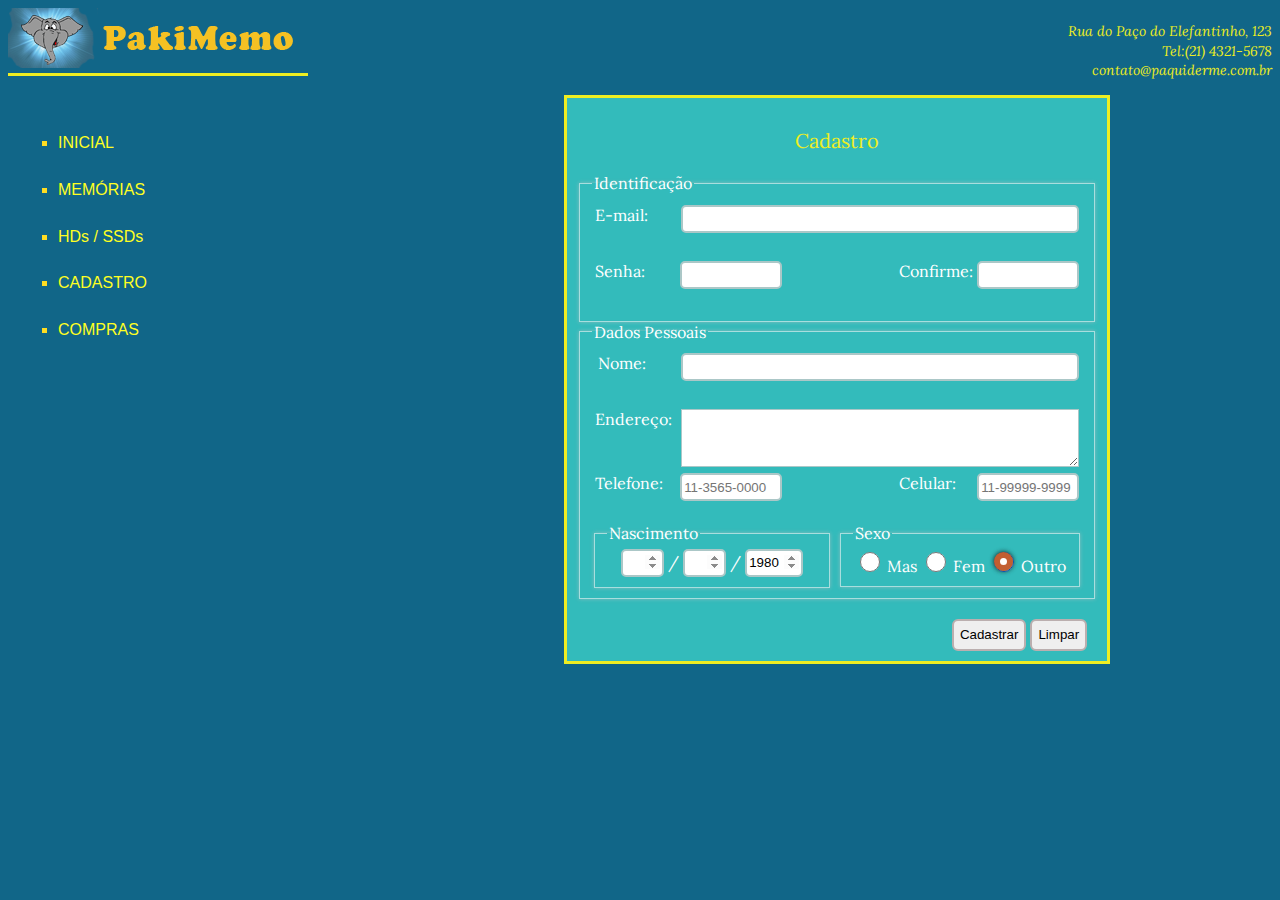
==== pages/Cadastro.html @ 2a601d60 "Primeiro commit" ====
<!DOCTYPE html>
<html lang="pt-br">
  
  <head>
    <meta charset="UTF-8">
    <meta http-equiv="X-UA-Compatible" content="IE=edge">
    <meta name="viewport" content="width=device-width, initial-scale=1.0">
    <title>PakiMemo | html5</title>
    <link rel="shortcut icon" href="/img/favicon.ico" type="image/x-icon">
    <link rel="stylesheet" href="/src/style.css">
  </head>

  <body>
    <!-- Cabeçalho -->
    <header>     
        <img class="imgLogo" src="/img/PakiLogoTopo.png"  alt="">
        <p class="ender"><i>Rua do Paço do Elefantinho, 123<br> Tel:(21) 4321-5678<br> contato@paquiderme.com.br</i></p>            
    </header>
    <!-- Navbar lado esquerdo -->
    <nav>      
      <ul>
        <li><a href="/pages/html5/PakiMemo.html">INICIAL</a></li>
        <li><a href="/pages/Memorias.html">MEMÓRIAS</a></li>
        <li><a href="/pages/Discos.html">HDs / SSDs</a></li>
        <li><a href="/pages/Cadastro.html">CADASTRO</a></li>
        <li><a href="/pages/Compras.html">COMPRAS</a></li>
      </ul> 
    </nav>
    <!-- Seção lado direito -->
    <section class="section">    
      <form class="FormBox" action="">
        <p class="title">Cadastro</p>  
        <!-- Identificação -->
        <fieldset class="FSLinhaInteira fieldset ">
          <legend>Identificação</legend>
          <div id="linhaEnder" class="LinhaForm FSLinaInteira" >          
            <label for="email" class="">E-mail:</label>
            <input type="text" id="email" class="InpBoxGnd style" required>
          </div>
          <div class="LinhaForm FSLinhaInteira ColEsq">
            <label for="senha" class="">Senha:</label>
            <input type="password" id="senha" class="InpBoxMed style ajust-input" required>
          </div>
          <div id="linhaEnder" class="LinhaForm FSLinhaInteira ColDir">
            <label for="confirme" class="">Confirme:</label>
            <input type="password" id="confirme senha" class="InpBoxMed style" required>
          </div>  
        
        </fieldset>

        <!-- Dados Pessoais -->
        <fieldset class="FSLinhaInteira fieldset">      
            <legend>Dados Pessoais</legend>
            <div id="linhaEnder" class="LinhaForm FSLinaInteira">
              <label for="" class="LinhaForm">Nome:</label>
              <input type="text" class="InpBoxGnd style" required>
            </div>
            <div id="linhaEnder" class="LinhaForm">
              <label for="" class="">Endereço:</label>
              <textarea name="" id="linhaEnder" class="LinhaForm InpBoxGnd" id="" cols="52" rows="10" required></textarea>
            </div>
            <div id="linhaEnder" class="LinhaForm FSLinaInteira ColEsq">
              <label for="phone" class="">Telefone:</label>
              <input type="tel" id="phone" name="phone" pattern="[0-9]{2}-[0-9]{4}-[0-9]{4}" placeholder="11-3565-0000"  class="InpBoxMed style ajust-input">
            </div>
            <div id="linhaEnder" class="LinhaForm FSLinaInteira ColDir">
              <label for="celular" class="">Celular:</label>          
              <input type="tel" id="Celular" name="celular" pattern="[0-9]{2} [0-9]{5}-[0-9]{4}" placeholder="11-99999-9999" class="InpBoxMed style">
            </div>

            <!-- Nascimento -->          
            <fieldset class="FSLinhaInteira FSColEsq fieldset">
              <legend>Nascimento</legend>            
              <input type="number" id="" name="dia" min="01" max="31" required class="numDD style">            
              <label for="">/</label>
              <input type="number" id="" name="mes" min="01" max="12" required class="numDD style">
              <label for="">/</label>
              <input type="number" id="" name="ano" min="1000" max="2999" required  value="1980" class="numQD style">
            </fieldset>
          

            <!-- Genero -->
            <fieldset class="FSColDir fieldset">
              <legend>Sexo</legend>
              <input type="radio" class="radio" name="sexo" id="Mas" value="Masculino">
              <label for="" class="">Mas</label>
              <input type="radio" class="radio" name="sexo" id="Fem" value="Feminino">
              <label for="" class="">Fem</label>
              <input type="radio" class="radio" checked name="sexo" id="Outro" value="Outros">
              <label for="" class="">Outro</label>
            </fieldset>

        </fieldset>

        <!-- Buttons -->
        <div class="botoes">
          <input type="submit" class="btn-cadastro" value="Cadastrar">
          <input type="reset" class="btn-cadastro" value="Limpar">
        </div>

      </form>
    </section>
    
  </body>
</html>
---- src/style.css ----
/* 
---------------- AD1 -------------------
Aluno: John Michael de Almeida Peixoto
CPW - Construção de Página Web
Polo São Gonçalo - Periodo 2022.01
----------------------------------------
*/

@import url('https://fonts.googleapis.com/css2?family=Lora&display=swap');


/*------------------------------- */
body{  
  background: #116688;
  font-family: var(--sourcesLora);
  color: #EEEE22;
  font-size: 16px;
}
/*-----------Variaveis----------- */
:root{  
  /* Fontes */
  --sourcesLora:'Lora', Georgia,serif;
  --sourcesRubik: 'Rubik', sans-serif;
}
/*------------------------------- */
header, nav, section{
  display: block; 
}
/*------------------------------- */
header { 
  /* width: 100%;
  height: 142px; */
  display: block; 
  margin-bottom: 1px;
}
/*------------------------------- */
nav { 
  display: block; 
  width: 18%; 
  float: left;
  margin-right: 10px;
  font-family: var(--sourcesRubik);
}
/*------------------------------- */
nav ul{
  color: #FFDD22;
  line-height: 230%;
  margin-top: 40px;
  list-style-type: square;
}
/*------------------------------- */
section {
  display: block;
  width: 80%;
  float: right;
}
.section{
  width: 56%;
  margin: 0px -60%;
}
/*------------------------------- */
ul{
  line-height: 200%;   
}
/*------------------------------- */
li{
  margin: 10px;  
}
/*------------------------------- */
a{
  color: #FFFF22;
  text-decoration:none;
}
/*------------------------------- */
a:hover{
  color:#DDDD22;
}
/*------------------------------- */
section ul{
  color: #114455;
  list-style: disc; 
}
/*------------------------------- */
section ol{
  color:#AA0000;  
}

/*------------------------------- */
.ender{
  width: 60%;
  text-align: right;
  font-size: 14px;
  line-height: 140%;
  float: right;
}
/*------------------------------- */
.imgLogo{
  border-bottom: 3px solid;
  margin-bottom: 4px;
  padding-bottom: 5px;
  /* display:flex; */
}
/*------------------------------- */
.apres{  
  text-align: center;
  font-size: 18px;   
}
/*------------------------------- */
.listaMemo{
  width: 340px;
  background: #EEEEEE;
  padding: 10px 10px 10px 50px;
  color:#AA0000;
  border: 4px solid #000055 ;
  margin: 0px auto 10px auto;
  list-style: decimal;
  font-family: var(--sourcesRubik);
  
}
/*------------------------------- */
.preco{
  color: #EE0000;
  vertical-align:middle;
  font: bold;
}
/*------------------------------- */
.Titulo{
  text-align: center;
}
/*------------------------------- */
#linha-horizontal{
  width: 300px;
  border:1px solid #EEEE22;
}
/*------------------------------- */

.title{
  font-size: 20px;
}


/* ------------------table--------------------- */

.tabDisco{
  
  border-collapse: collapse;
  margin: 6px auto 10px auto;
  background: #FFFFFF;
  color: #000066;
  font-family: var(--sourcesRubik);
  font-size: 14px;
}
.linTH{
  color: #FFFFFF;
  background: #22BB66;
  vertical-align:middle;
  text-align: center;
}
.colTH{
  color: #FFFFFF;
  background: #2299DD;
  text-align:left;
}
.imgDisco{
  width: 70px;
  height: 70px;
}

td, th{
  border: 3px solid #226699;
  padding: 6px 12px 6px 12px;
}
.titulo{
  color: #FFFF00;
  background: #229955;
  font: bold;
  text-align: center;
  font-size: 16px;
}

/* -------------------Cadastro------------------- */

.FormBox{
  width: 520px;
  background: #33BBBB;
  padding: 10px;
  font-size: 16px;
  text-align: center;
  margin-top: 10px;
  border: 3px solid #EEEE22;
}
/* -------------------Fieldset------------------- */
.FSLinhaInteira{
  color:white;
  width: 490px;
  text-align: left;
}
.FSColEsq{
  width:210px;
  text-align: center;
  float: left;
}
.FSColDir{
  width: 214px;
  text-align: center;
  float: right;
}
.fieldset{
  border: 1px solid #a8dede;
  box-shadow: 0px 0px 4px #87bdbe;
}

/* -------------------Box internas dos Fieldsets------------------- */
.LinhaForm{
  margin: 0px;
  height: 30px;
  padding: 6px 3px 0px 3px;
}
.ColEsq{
  width: 180px;
  float: left;
  display: block;
}
.ColDir{
  width: 180px;
  float: right;
  display: block;
}
.LabBox{
  width: 80px;
  float: left;
  display: block;
}
.botoes{
  text-align: right;
  margin: 20px 10px 0px 10px;
}

/* -------------------Elementos------------------- */
.InpBoxGnd{
  width: 390px;
    float: right;
    display: block;
    border: 1px solid #abc7c7;
}
.InpBoxMed{
  width: 94px;
  float: right;
  display: block;
  
}
.numDD{
  width: 35px; 
}
.numQD{
  width: 50px;  
}

.ajust-input{
  margin: 0px -7px;
}

.extra{
  border: 3px solid #f3eeee;
  border-radius: 4px;
  height: 20px;
}
legend{
  text-align: left;
  
}

input[type=number]::-webkit-inner-spin-button {
  opacity: 1;
} 

input[type="radio" i] {
  
    cursor: pointer;
    appearance: auto;
    box-sizing: border-box;
    margin: 3px 3px 0px 5px;
    padding: initial;
    /* border: initial; */
    height: 20px;
    width: 20px;
    border: 3px solid turquoise;
}

#linhaEnder{
  height: 50px;
}
#inpEnder{
  width: 394px;
  height: 80px;
}
.style{
  border: 2px solid #abc7c7;
  border-radius: 5px;
  height: 22px;
}

.radio{
 
  border: 3px solid;
}
/* -------------- */


.radio, .checkbox {
  cursor: pointer;
  appearance: none;
  width: 30px;
  height: 30px; 
  border-radius: 50%;
  position: relative; 
  flex-direction: row;
  align-items: center;
  justify-content: center;
  outline: none;
  
}
.radio:before, .checkbox:before {
  content: '';
  width: 5px;
  height: 5px;
  background:#fffdfc;
  border-radius: 50%;
  opacity: 0;  
  position: absolute;
  border: 6.0px solid #c35e31;
  box-shadow: 0px 0px 5px #111;  
  padding: 1px;
}


.radio:checked:before, .checkbox:checked:before {
  opacity: 1;
}

.btn-cadastro{
  max-width:100%;
  height: 2rem;
  border-radius: 6px;
  border: 2px solid #bbafaf;
}

/* ---- compras ---- */
.compras{
border: 2px solid #abc7c7;
border-radius: 5px;
height: 29px;
}
.bandeira{
  width: 80px !important;
  height: 100%;
}
.textArea{
  width: 473px !important;
}

/*  */
.cadastrarSe{
  padding: 10px;
  margin-top: 10px;
}
#loginCad{
  width: 260px;
}
#idEmail{
  width: 160px;
}
#senhaCad{
  width: 180px;
}
#lisSelProd{
  width: 370px;
}
#selProduto {
  width: 67%;
}
#btnIncluir{
  width: 70px;
}
#boxPedidos{
  height: 100px;
}
#lisPedArea{
  height: 90%;
  width: 100%;
}
#fsBandeira{
  width: 80px;
  text-align: left;

}
#numCartao{
  height: 35px;
  width: 350px;
  padding-top: 10px;
}
#valCartao {
  width: 230px;
  height: 35px;  
}
#boxParcel {
  width: 230px;
  height: 30px; 
}

/* -Dados do Cartão */

.div-inline-block{
  display: inline-block;
  margin-top: 14px;
  text-align: left;
}
.div-bandeira{
  margin-top: 0;
  display: flex;
  flex-direction: row;
  align-items: center;
}
.row {
  display: flex;
    justify-content: space-between;
    align-items: center;

}
.p-align{
  margin: 0; 
  padding: 0;
}
.mt--10{
  margin-top: 10px;
}
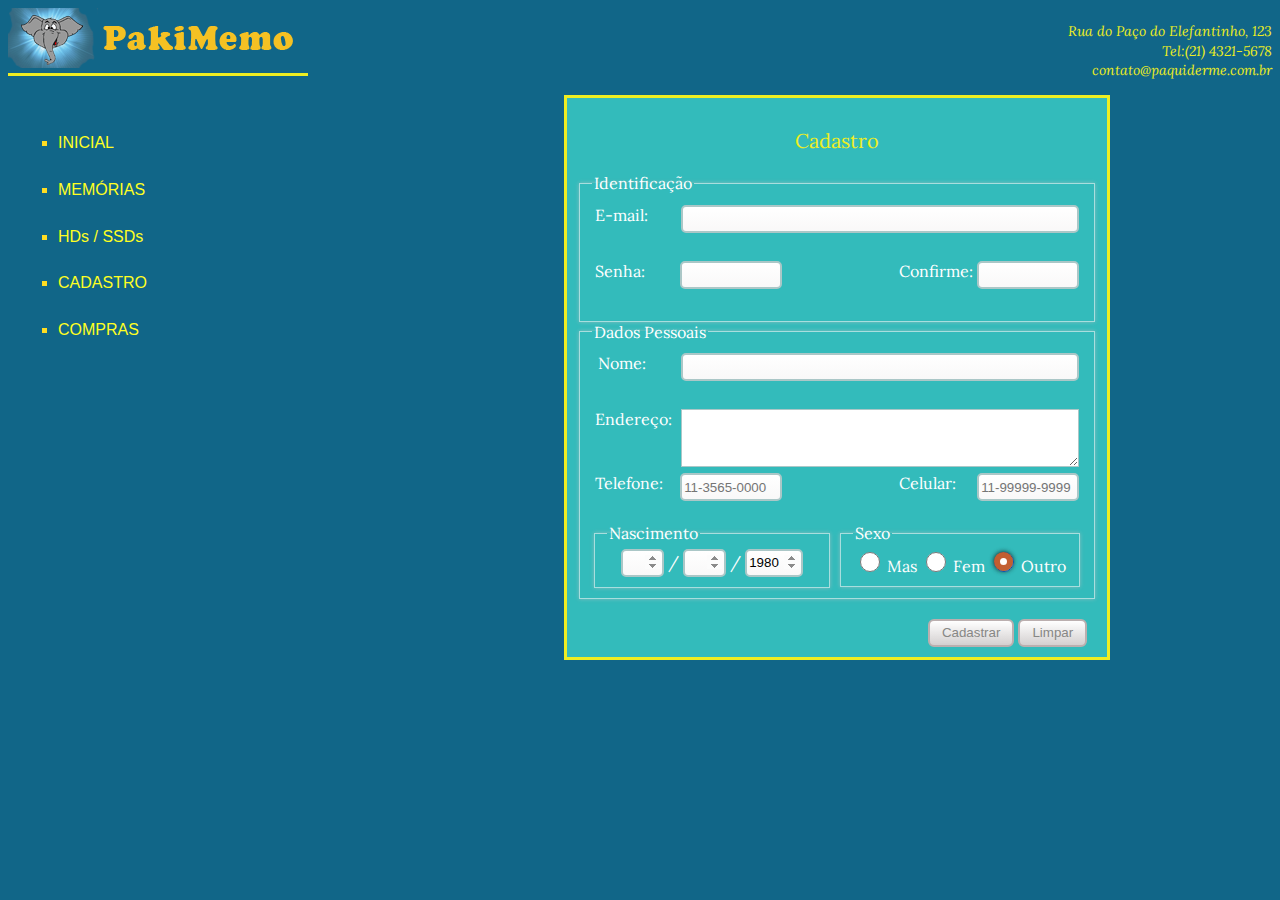
==== commit 7d9cc802: "Ajuste e alinhamento dos input, tag e outros" ====
--- a/pages/Cadastro.html
+++ b/pages/Cadastro.html
@@ -96,8 +96,8 @@
 
         <!-- Buttons -->
         <div class="botoes">
-          <input type="submit" class="btn-cadastro" value="Cadastrar">
-          <input type="reset" class="btn-cadastro" value="Limpar">
+          <input type="submit" class="btn-cadastro" alt="Cadastrar" value="Cadastrar">
+          <input type="reset" class="btn-cadastro" alt="Limpar" value="Limpar">
         </div>
 
       </form>
--- a/src/style.css
+++ b/src/style.css
@@ -1,422 +1,440 @@
-
 /* 
 ---------------- AD1 -------------------
 Aluno: John Michael de Almeida Peixoto
 CPW - Construção de Página Web
+Projeto: Construção do site PakiMemo
 Polo São Gonçalo - Periodo 2022.01
 ----------------------------------------
 */
 
-@import url('https://fonts.googleapis.com/css2?family=Lora&display=swap');
-
-
-/*------------------------------- */
-body{  
+@import url("https://fonts.googleapis.com/css2?family=Lora&display=swap");
+
+
+body {
   background: #116688;
   font-family: var(--sourcesLora);
-  color: #EEEE22;
+  color: #eeee22;
   font-size: 16px;
 }
-/*-----------Variaveis----------- */
-:root{  
+/*----------- Variaveis ----------- */
+:root {
   /* Fontes */
-  --sourcesLora:'Lora', Georgia,serif;
-  --sourcesRubik: 'Rubik', sans-serif;
-}
-/*------------------------------- */
-header, nav, section{
-  display: block; 
-}
-/*------------------------------- */
-header { 
+  --sourcesLora: "Lora", Georgia, serif;
+  --sourcesRubik: "Rubik", sans-serif;
+}
+/*--------------------------------- */
+
+header,
+nav,
+section {
+  display: block;
+}
+
+header {
   /* width: 100%;
   height: 142px; */
-  display: block; 
+  display: block;
   margin-bottom: 1px;
 }
-/*------------------------------- */
-nav { 
-  display: block; 
-  width: 18%; 
+
+nav {
+  display: block;
+  width: 18%;
   float: left;
   margin-right: 10px;
   font-family: var(--sourcesRubik);
 }
-/*------------------------------- */
-nav ul{
-  color: #FFDD22;
+
+nav ul {
+  color: #ffdd22;
   line-height: 230%;
   margin-top: 40px;
   list-style-type: square;
 }
-/*------------------------------- */
+
 section {
   display: block;
   width: 80%;
   float: right;
 }
-.section{
-  width: 56%;
-  margin: 0px -60%;
-}
-/*------------------------------- */
-ul{
-  line-height: 200%;   
-}
-/*------------------------------- */
-li{
-  margin: 10px;  
-}
-/*------------------------------- */
-a{
-  color: #FFFF22;
-  text-decoration:none;
-}
-/*------------------------------- */
-a:hover{
-  color:#DDDD22;
-}
-/*------------------------------- */
-section ul{
+
+
+ul {
+  line-height: 200%;
+}
+
+li {
+  margin: 10px;
+}
+
+a {
+  color: #ffff22;
+  text-decoration: none;
+}
+
+a:hover {
+  color: #dddd22;
+}
+
+section ul {
   color: #114455;
-  list-style: disc; 
-}
-/*------------------------------- */
-section ol{
-  color:#AA0000;  
-}
-
-/*------------------------------- */
-.ender{
+  list-style: disc;
+}
+
+section ol {
+  color: #aa0000;
+}
+
+
+.ender {
   width: 60%;
   text-align: right;
   font-size: 14px;
   line-height: 140%;
   float: right;
 }
-/*------------------------------- */
-.imgLogo{
+
+.imgLogo {
   border-bottom: 3px solid;
   margin-bottom: 4px;
   padding-bottom: 5px;
   /* display:flex; */
 }
-/*------------------------------- */
-.apres{  
-  text-align: center;
-  font-size: 18px;   
-}
-/*------------------------------- */
-.listaMemo{
+
+.apres {
+  text-align: center;
+  font-size: 18px;
+}
+
+.listaMemo {
   width: 340px;
-  background: #EEEEEE;
+  background: #eeeeee;
   padding: 10px 10px 10px 50px;
-  color:#AA0000;
-  border: 4px solid #000055 ;
+  color: #aa0000;
+  border: 4px solid #000055;
   margin: 0px auto 10px auto;
   list-style: decimal;
   font-family: var(--sourcesRubik);
-  
-}
-/*------------------------------- */
-.preco{
-  color: #EE0000;
-  vertical-align:middle;
+}
+
+.preco {
+  color: #ee0000;
+  vertical-align: middle;
   font: bold;
 }
-/*------------------------------- */
-.Titulo{
-  text-align: center;
-}
-/*------------------------------- */
-#linha-horizontal{
+
+.Titulo {
+  text-align: center;
+}
+
+#linha-horizontal {
   width: 300px;
-  border:1px solid #EEEE22;
-}
-/*------------------------------- */
-
-.title{
-  font-size: 20px;
-}
-
-
-/* ------------------table--------------------- */
-
-.tabDisco{
-  
+  border: 1px solid #eeee22;
+}
+
+
+/* --------------- table --------------- */
+
+.tabDisco {
   border-collapse: collapse;
   margin: 6px auto 10px auto;
-  background: #FFFFFF;
+  background: #ffffff;
   color: #000066;
   font-family: var(--sourcesRubik);
   font-size: 14px;
 }
-.linTH{
-  color: #FFFFFF;
-  background: #22BB66;
-  vertical-align:middle;
-  text-align: center;
-}
-.colTH{
-  color: #FFFFFF;
-  background: #2299DD;
-  text-align:left;
-}
-.imgDisco{
+.linTH {
+  color: #ffffff;
+  background: #22bb66;
+  vertical-align: middle;
+  text-align: center;
+}
+.colTH {
+  color: #ffffff;
+  background: #2299dd;
+  text-align: left;
+}
+.imgDisco {
   width: 70px;
   height: 70px;
 }
 
-td, th{
+td,
+th {
   border: 3px solid #226699;
   padding: 6px 12px 6px 12px;
 }
-.titulo{
-  color: #FFFF00;
+.titulo {
+  color: #ffff00;
   background: #229955;
   font: bold;
   text-align: center;
   font-size: 16px;
 }
 
-/* -------------------Cadastro------------------- */
-
-.FormBox{
+/* ------------ Cadastro/Compras --------------- */
+
+.FormBox {
   width: 520px;
-  background: #33BBBB;
+  background: #33bbbb;
   padding: 10px;
   font-size: 16px;
   text-align: center;
   margin-top: 10px;
-  border: 3px solid #EEEE22;
-}
-/* -------------------Fieldset------------------- */
-.FSLinhaInteira{
-  color:white;
-  width: 490px;
-  text-align: left;
-}
-.FSColEsq{
-  width:210px;
-  text-align: center;
-  float: left;
-}
-.FSColDir{
-  width: 214px;
-  text-align: center;
-  float: right;
-}
-.fieldset{
-  border: 1px solid #a8dede;
-  box-shadow: 0px 0px 4px #87bdbe;
-}
-
-/* -------------------Box internas dos Fieldsets------------------- */
-.LinhaForm{
-  margin: 0px;
-  height: 30px;
-  padding: 6px 3px 0px 3px;
-}
-.ColEsq{
-  width: 180px;
-  float: left;
-  display: block;
-}
-.ColDir{
-  width: 180px;
-  float: right;
-  display: block;
-}
-.LabBox{
-  width: 80px;
-  float: left;
-  display: block;
-}
-.botoes{
-  text-align: right;
-  margin: 20px 10px 0px 10px;
-}
-
-/* -------------------Elementos------------------- */
-.InpBoxGnd{
+  border: 3px solid #eeee22;
+}
+.title {
+  font-size: 20px;
+}
+
+.InpBoxGnd {
   width: 390px;
-    float: right;
-    display: block;
-    border: 1px solid #abc7c7;
-}
-.InpBoxMed{
+  float: right;
+  display: block;
+  border: 1px solid #abc7c7;
+}
+.InpBoxMed {
   width: 94px;
   float: right;
   display: block;
-  
-}
-.numDD{
-  width: 35px; 
-}
-.numQD{
-  width: 50px;  
-}
-
-.ajust-input{
+}
+.numDD {
+  width: 35px;
+}
+.numQD {
+  width: 50px;
+}
+
+.ajust-input {
   margin: 0px -7px;
 }
 
-.extra{
+.extra {
   border: 3px solid #f3eeee;
   border-radius: 4px;
   height: 20px;
 }
-legend{
+legend {
   text-align: left;
-  
-}
-
-input[type=number]::-webkit-inner-spin-button {
+}
+
+input[type="number"]::-webkit-inner-spin-button {
   opacity: 1;
-} 
+}
 
 input[type="radio" i] {
-  
-    cursor: pointer;
-    appearance: auto;
-    box-sizing: border-box;
-    margin: 3px 3px 0px 5px;
-    padding: initial;
-    /* border: initial; */
-    height: 20px;
-    width: 20px;
-    border: 3px solid turquoise;
-}
-
-#linhaEnder{
+  cursor: pointer;
+  appearance: auto;
+  box-sizing: border-box;
+  margin: 3px 3px 0px 5px;
+  padding: initial;
+  /* border: initial; */
+  height: 20px;
+  width: 20px;
+  border: 3px solid turquoise;
+}
+
+#linhaEnder {
   height: 50px;
 }
-#inpEnder{
+#inpEnder {
   width: 394px;
   height: 80px;
 }
-.style{
-  border: 2px solid #abc7c7;
-  border-radius: 5px;
-  height: 22px;
-}
-
-.radio{
- 
+
+.radio {
   border: 3px solid;
 }
-/* -------------- */
-
-
-.radio, .checkbox {
+.radio,
+.checkbox {
   cursor: pointer;
   appearance: none;
   width: 30px;
-  height: 30px; 
+  height: 30px;
   border-radius: 50%;
-  position: relative; 
+  position: relative;
   flex-direction: row;
   align-items: center;
   justify-content: center;
   outline: none;
-  
-}
-.radio:before, .checkbox:before {
-  content: '';
+}
+.radio:before,
+.checkbox:before {
+  content: "";
   width: 5px;
   height: 5px;
-  background:#fffdfc;
+  background: #fffdfc;
   border-radius: 50%;
-  opacity: 0;  
+  opacity: 0;
   position: absolute;
-  border: 6.0px solid #c35e31;
-  box-shadow: 0px 0px 5px #111;  
+  border: 6px solid #c35e31;
+  box-shadow: 0px 0px 5px #111;
   padding: 1px;
 }
 
-
-.radio:checked:before, .checkbox:checked:before {
+.radio:checked:before,
+.checkbox:checked:before {
   opacity: 1;
 }
 
-.btn-cadastro{
-  max-width:100%;
-  height: 2rem;
+.btn-cadastro {
+  max-width: 100%;
+  height: 1.75rem;
+  padding: 0px 12px;
+  color: #878785;
   border-radius: 6px;
   border: 2px solid #bbafaf;
-}
-
-/* ---- compras ---- */
-.compras{
-border: 2px solid #abc7c7;
-border-radius: 5px;
-height: 29px;
-}
-.bandeira{
+  background-image: linear-gradient(360deg, #897c7c45, #ffffff);
+}
+
+/* ------------ Fieldset --------------- */
+.FSLinhaInteira {
+  color: white;
+  width: 490px;
+  text-align: left;
+}
+.FSColEsq {
+  width: 210px;
+  text-align: center;
+  float: left;
+}
+.FSColDir {
+  width: 214px;
+  text-align: center;
+  float: right;
+}
+.fieldset {
+  border: 1px solid #a8dede;
+  box-shadow: 0px 0px 4px #87bdbe;
+}
+
+/* ------------ Box internas dos Fieldsets --------------- */
+.LinhaForm {
+  margin: 0px;
+  height: 30px;
+  padding: 6px 3px 0px 3px;
+}
+.ColEsq {
+  width: 180px;
+  float: left;
+  display: block;
+}
+.ColDir {
+  width: 180px;
+  float: right;
+  display: block;
+}
+.LabBox {
+  width: 80px;
+  float: left;
+  display: block;
+}
+.botoes {
+  text-align: right;
+  margin: 20px 10px 0px 10px;
+}
+
+/* ------------ compras --------------- */
+
+.section {
+  width: 56%;
+  margin: 0px -60%;
+}
+#idEmail {
+  width: 160px;
+}
+#loginCad {
+  width: 260px;
+}
+.style {
+  border: 2px solid #abc7c7;
+  border-radius: 5px;
+  height: 22px;
+  background-image: linear-gradient(360deg, #897c7c0d, #ffffff);
+}
+.compras {
+  border: 2px solid #abc7c7;
+  border-radius: 5px;
+  height: 29px;
+}
+.bandeira {
   width: 80px !important;
   height: 100%;
 }
-.textArea{
+.textArea {
   width: 473px !important;
 }
-
-/*  */
-.cadastrarSe{
+.cadastrarSe {
   padding: 10px;
   margin-top: 10px;
 }
-#loginCad{
-  width: 260px;
-}
-#idEmail{
-  width: 160px;
-}
-#senhaCad{
+#senhaCad {
   width: 180px;
 }
-#lisSelProd{
+#lisSelProd {
   width: 370px;
+  
 }
 #selProduto {
   width: 67%;
-}
-#btnIncluir{
+  background-image: linear-gradient(360deg, #897c7c45, #ffffff);
+}
+#btnIncluir {
   width: 70px;
 }
-#boxPedidos{
+#boxPedidos {
   height: 100px;
 }
-#lisPedArea{
+#lisPedArea {
   height: 90%;
   width: 100%;
 }
-#fsBandeira{
+#fsBandeira {
   width: 80px;
   text-align: left;
-
-}
-#numCartao{
+}
+#numCartao {
   height: 35px;
-  width: 350px;
+  width: 290px;
   padding-top: 10px;
 }
 #valCartao {
   width: 230px;
-  height: 35px;  
+  height: 35px;
 }
 #boxParcel {
   width: 230px;
-  height: 30px; 
-}
-
-/* -Dados do Cartão */
-
-.div-inline-block{
+  height: 30px;
+}
+
+/* Ajustes  */
+.ajust-div {
+  display: flex;
+  align-items: center;  
+}
+.numero{
+  margin-right: 10px;
+}
+.emailAjs{
+  margin-right: 20px;
+}
+.parcela{
+  margin-left: -3px;
+}
+.div-btn{
+  margin: 0px 0px 0px 3.5rem;
+}
+.linhaAjst {
+  height: 80px !important;
+}
+/* ------------- Dados do Cartão ------------ */
+
+.div-inline-block {
   display: inline-block;
   margin-top: 14px;
   text-align: left;
 }
-.div-bandeira{
+.div-bandeira {
   margin-top: 0;
   display: flex;
   flex-direction: row;
@@ -424,14 +442,14 @@
 }
 .row {
   display: flex;
-    justify-content: space-between;
-    align-items: center;
-
-}
-.p-align{
-  margin: 0; 
+  -content: space-between;
+  align-items: center;
+}
+.p-align {
+  margin: 0;
   padding: 0;
 }
-.mt--10{
+.mt--10 {
   margin-top: 10px;
-}+}
+
